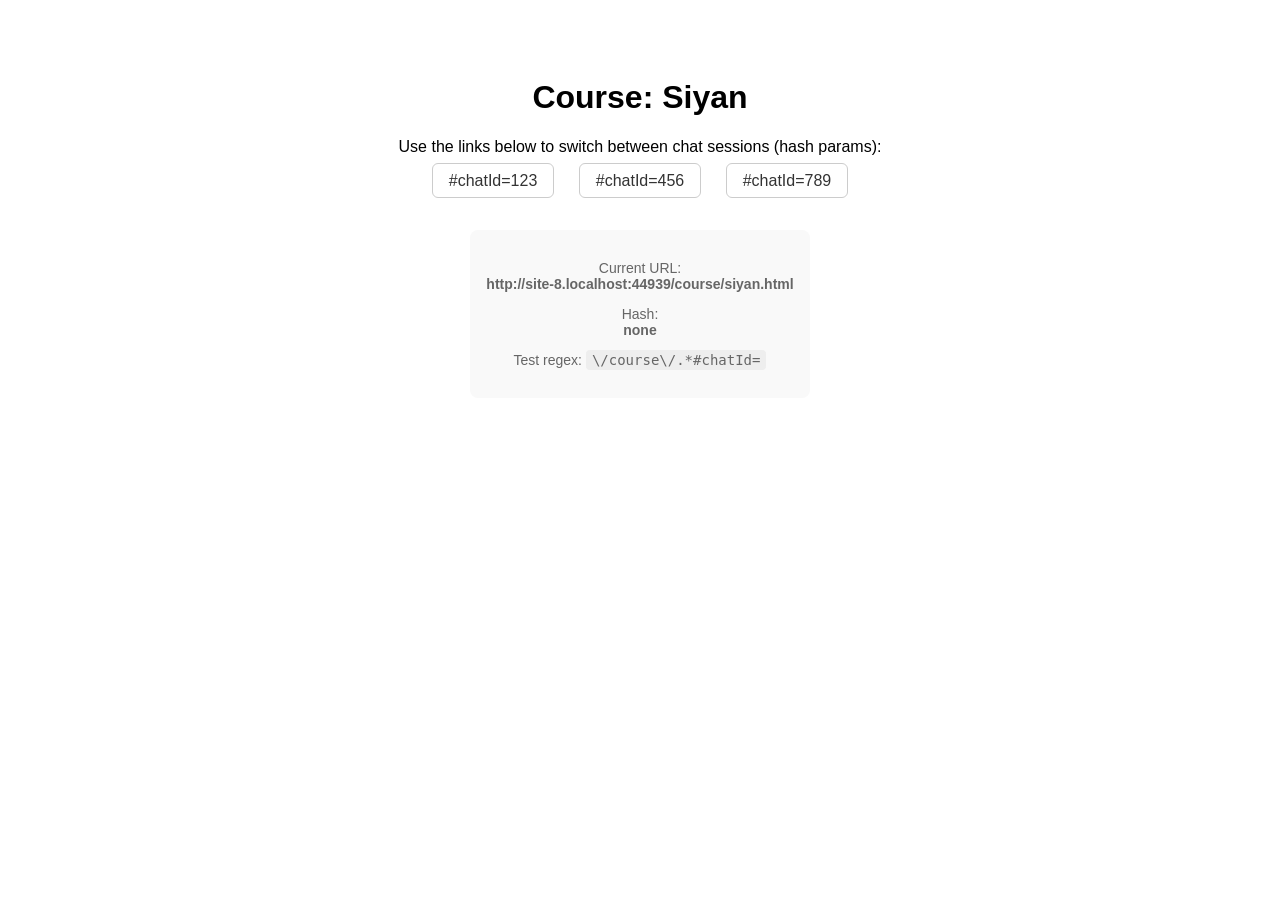
==== course/siyan.html @ da555bb9 "Rename hash_test.html to   course/siyan.html" ====
<!DOCTYPE html>
<html lang="en">
<head>
  <meta charset="UTF-8" />
  <meta name="viewport" content="width=device-width, initial-scale=1.0" />
  <title>Course: Siyan</title>
  <style>
    body { font-family: Arial, sans-serif; text-align: center; padding: 50px; }
    nav a {
      margin: 0 10px;
      padding: 8px 16px;
      border: 1px solid #ccc;
      border-radius: 6px;
      text-decoration: none;
      color: #333;
    }
    nav a:hover { background: #f0f0f0; }
    .info {
      margin-top: 40px;
      font-size: 14px;
      color: #666;
      background: #f9f9f9;
      padding: 16px;
      border-radius: 8px;
      display: inline-block;
    }
    code {
      background: #eee;
      padding: 2px 6px;
      border-radius: 4px;
    }
  </style>

  <!-- Survicate -->
  <script type="text/javascript">
    (function(opts) {
      opts.traits = { "user_id": "123" };
    })(window._sva = window._sva || {});

    (function(w) {
      var s = document.createElement('script');
      s.src = 'https://survey.survicate.com/workspaces/34f2c3802ca8b64eb2820a35a71b36b2/web_surveys.js';
      s.async = true;
      var e = document.getElementsByTagName('script')[0];
      e.parentNode.insertBefore(s, e);
    })(window);
  </script>
</head>
<body>

  <h1>Course: Siyan</h1>
  <p>Use the links below to switch between chat sessions (hash params):</p>

  <nav>
    <a href="#chatId=123">#chatId=123</a>
    <a href="#chatId=456">#chatId=456</a>
    <a href="#chatId=789">#chatId=789</a>
  </nav>

  <div class="info">
    <p>Current URL:<br><strong id="current-url">—</strong></p>
    <p>Hash:<br><strong id="current-hash">—</strong></p>
    <p>Test regex: <code>\/course\/.*#chatId=</code></p>
  </div>

  <script>
    function updateDisplay() {
      document.getElementById('current-url').textContent = window.location.href;
      document.getElementById('current-hash').textContent = window.location.hash || 'none';
    }
    window.addEventListener('hashchange', updateDisplay);
    document.addEventListener('DOMContentLoaded', updateDisplay);
  </script>

</body>
</html>
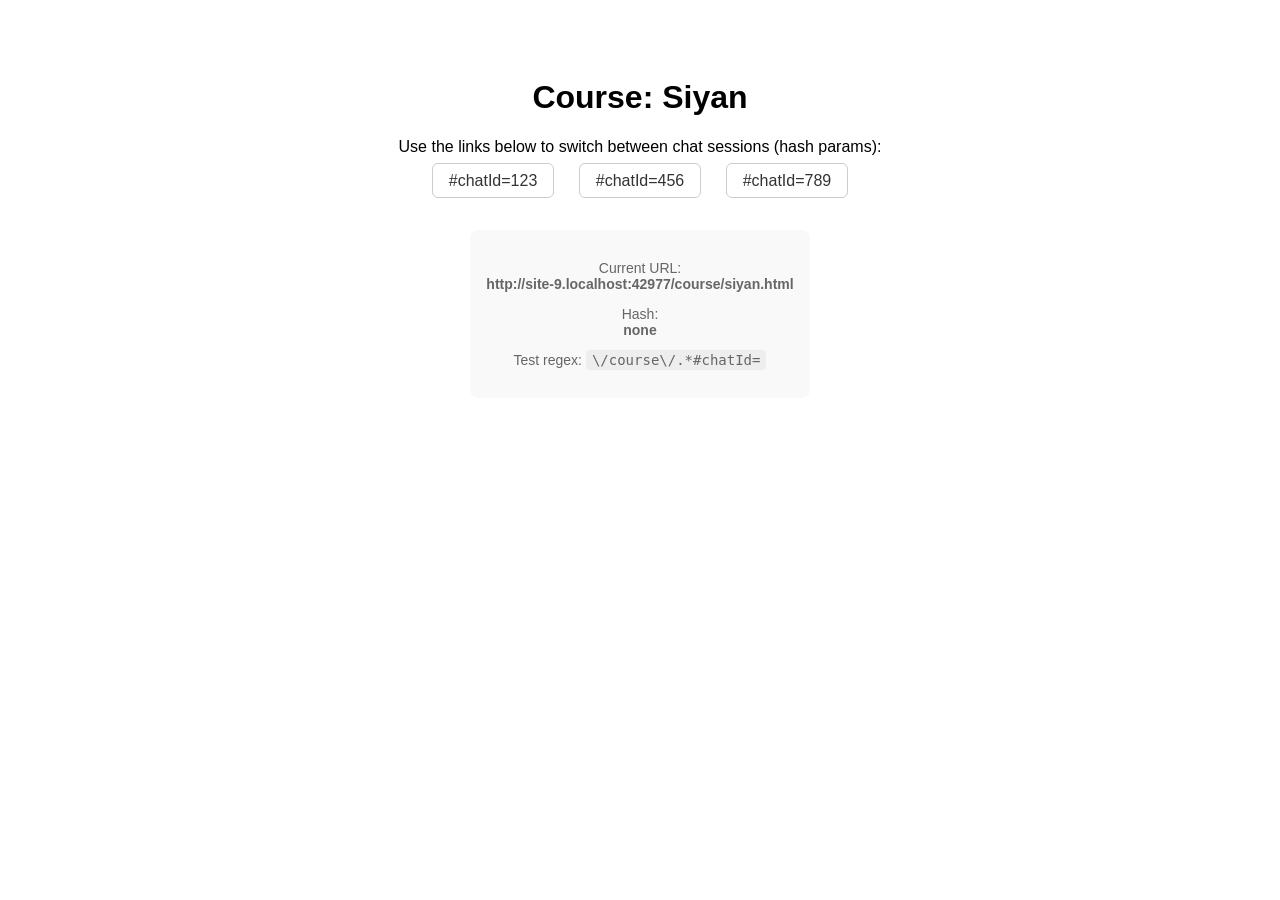
==== commit 46934d67: "Update survey script source URL" ====
--- a/course/siyan.html
+++ b/course/siyan.html
@@ -39,7 +39,7 @@
 
     (function(w) {
       var s = document.createElement('script');
-      s.src = 'https://survey.survicate.com/workspaces/34f2c3802ca8b64eb2820a35a71b36b2/web_surveys.js';
+      s.src = 'https://survey.survicate.com/workspaces/67811ba7dec72ebf798868f348d8fb8e/web_surveys.js';
       s.async = true;
       var e = document.getElementsByTagName('script')[0];
       e.parentNode.insertBefore(s, e);
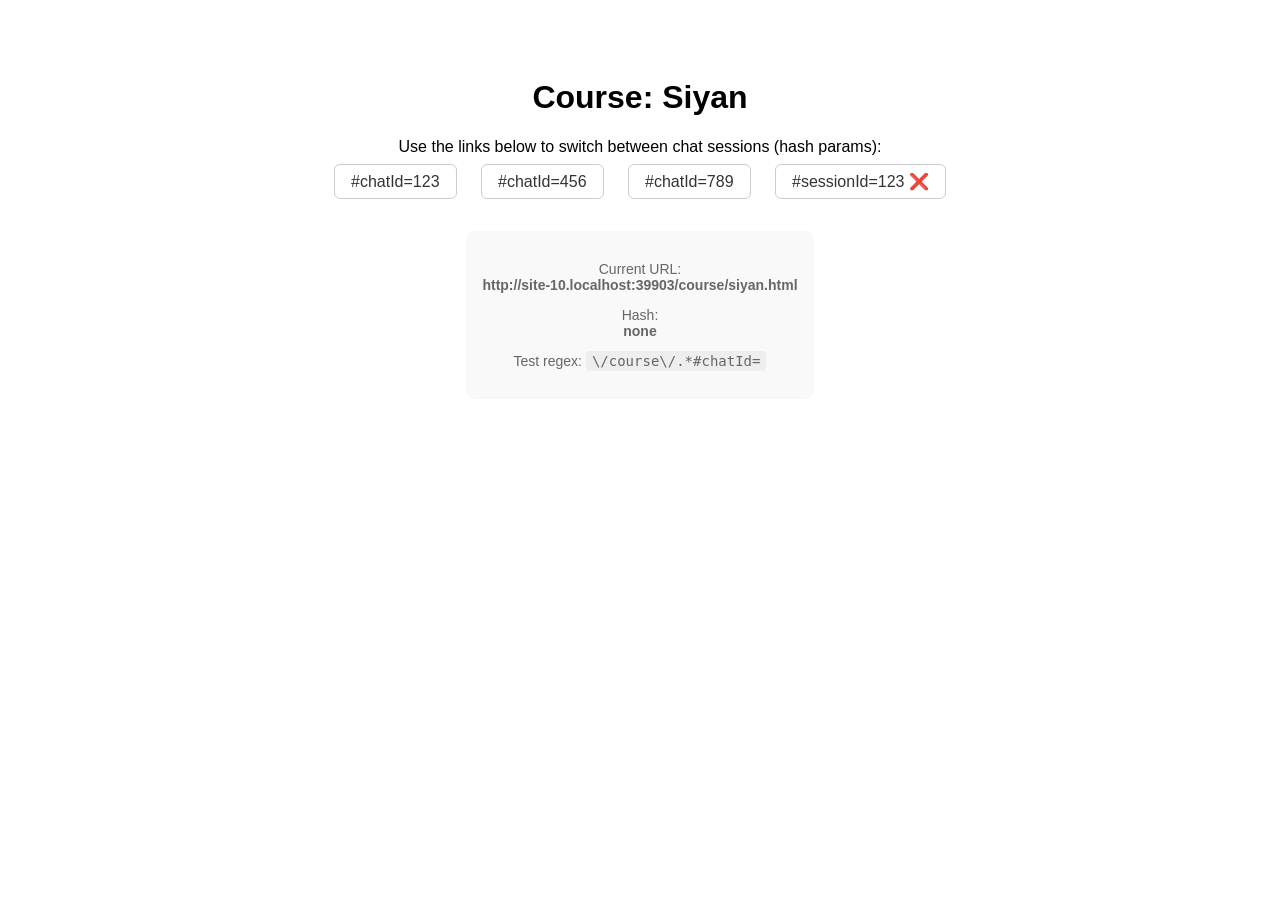
==== commit 4bae1c34: "Update survey script source and add session link" ====
--- a/course/siyan.html
+++ b/course/siyan.html
@@ -39,7 +39,7 @@
 
     (function(w) {
       var s = document.createElement('script');
-      s.src = 'https://survey.survicate.com/workspaces/67811ba7dec72ebf798868f348d8fb8e/web_surveys.js';
+      s.src = 'https://survey.survicate.com/workspaces/34f2c3802ca8b64eb2820a35a71b36b2/web_surveys.js';
       s.async = true;
       var e = document.getElementsByTagName('script')[0];
       e.parentNode.insertBefore(s, e);
@@ -55,6 +55,7 @@
     <a href="#chatId=123">#chatId=123</a>
     <a href="#chatId=456">#chatId=456</a>
     <a href="#chatId=789">#chatId=789</a>
+    <a href="#sessionId=123">#sessionId=123 ❌</a>
   </nav>
 
   <div class="info">
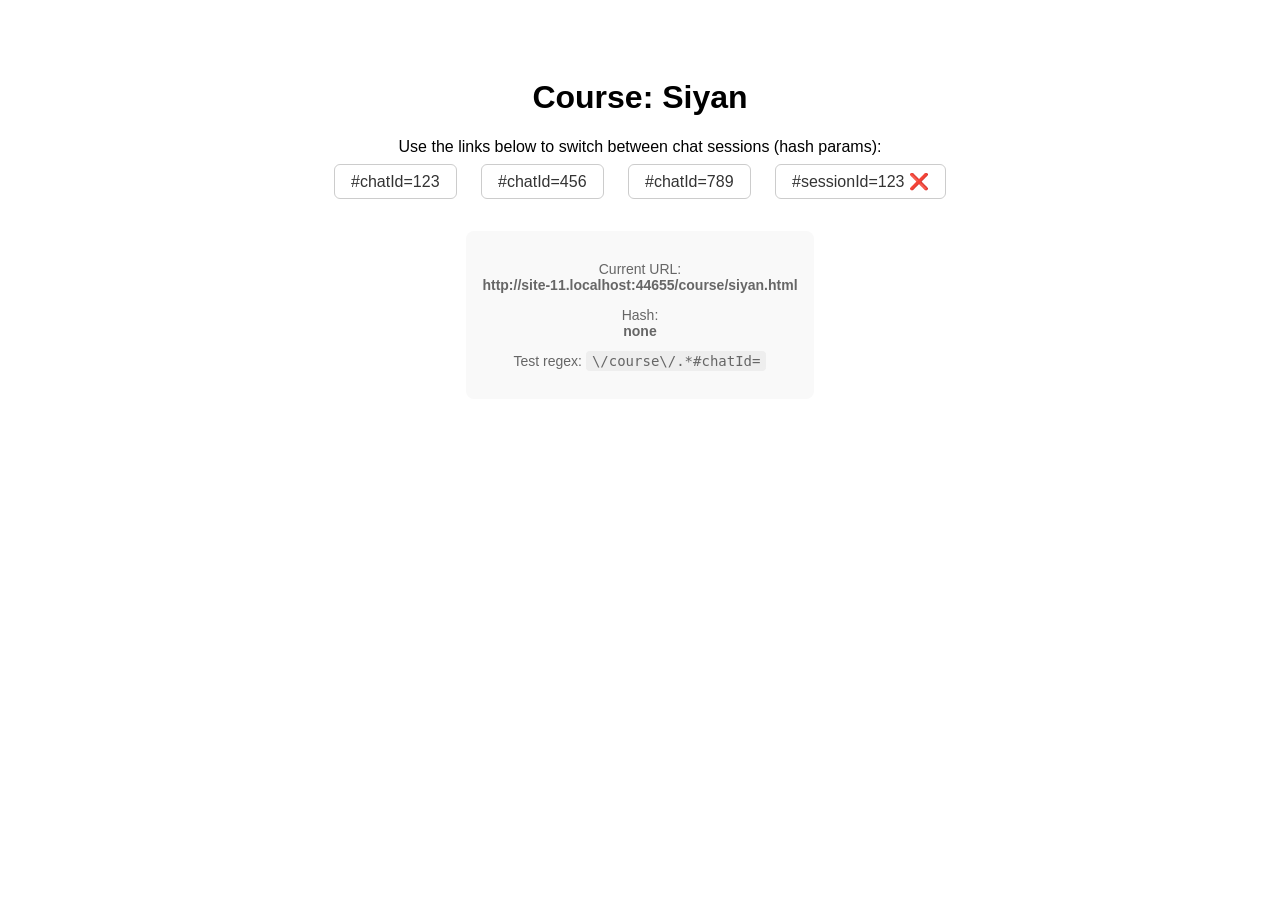
==== commit 08fb741e: "Update survey script source URL" ====
--- a/course/siyan.html
+++ b/course/siyan.html
@@ -39,7 +39,7 @@
 
     (function(w) {
       var s = document.createElement('script');
-      s.src = 'https://survey.survicate.com/workspaces/34f2c3802ca8b64eb2820a35a71b36b2/web_surveys.js';
+      s.src = 'https://survey.survicate.com/workspaces/67811ba7dec72ebf798868f348d8fb8e/web_surveys.js';
       s.async = true;
       var e = document.getElementsByTagName('script')[0];
       e.parentNode.insertBefore(s, e);
